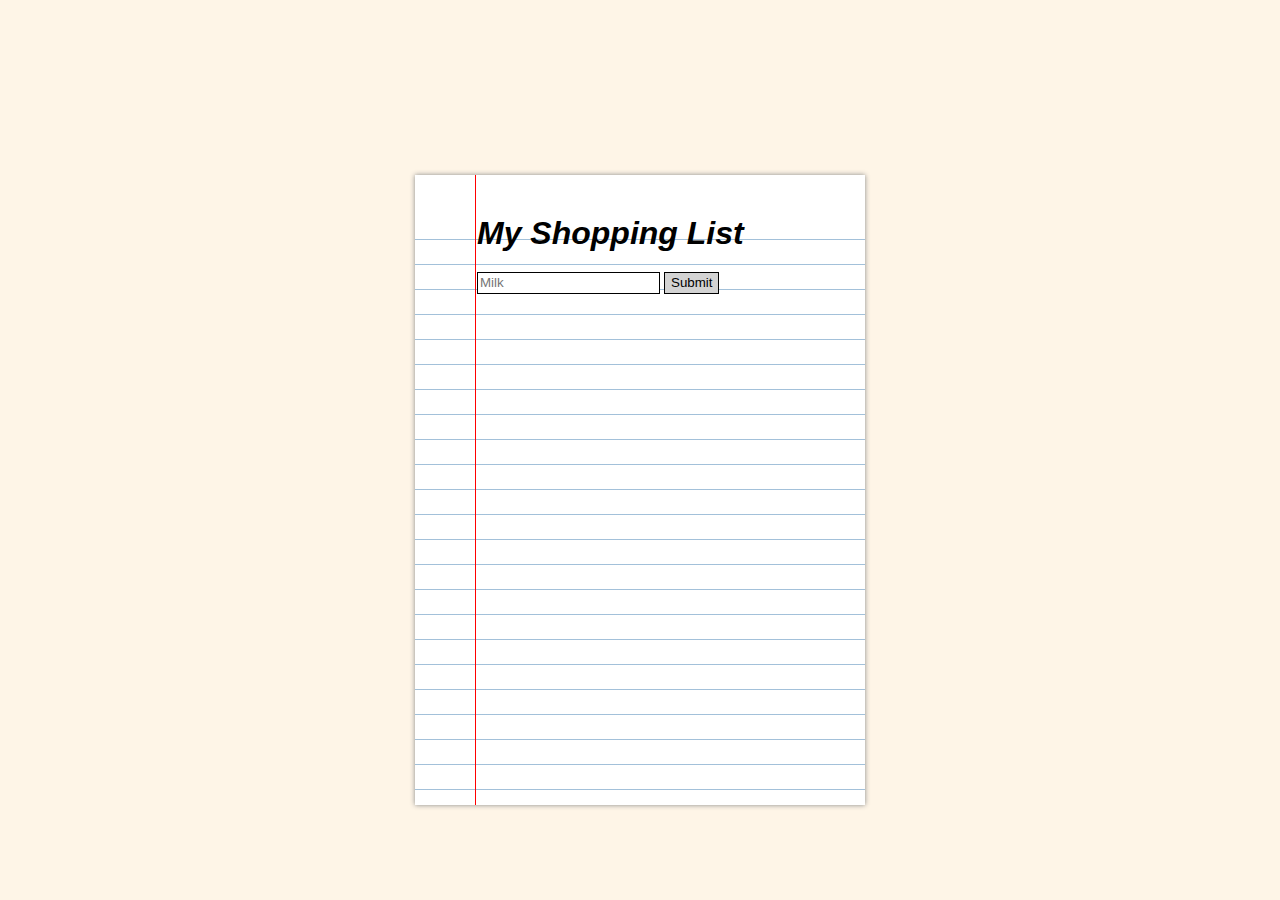
==== shopping-list-starter/index.html @ bc69d868 "Initial commit" ====
<!DOCTYPE html>

<html lang="en">
    <head>
        <meta charset="utf-8" />
        <meta
            name="viewport"
            content="width=device-width, initial-scale=1, shrink-to-fit=no"
        />
        <title>Shopping List</title>
        <link rel="stylesheet" href="styles.css" />
    </head>

    <body>
        <div id="paper">
            <div id="content-area">
                <h1>My Shopping List</h1>
                <ul id="shopping-list-items"></ul>
                <div id="inputs">
                    <div id="new-item-input">
                        <input
                            id="new-item-text"
                            type="text"
                            placeholder="Milk"
                        />
                        <input
                            id="new-item-button"
                            type="button"
                            value="Submit"
                        />
                    </div>
                </div>
            </div>
        </div>
        <script src="script.js"></script>
    </body>
</html>
---- shopping-list-starter/styles.css ----
body {
    background-color: #fef5e7;
    font-family: serif;
    margin: 10px;
}

h1 {
    font-family: sans-serif;
}

#paper {
    position: absolute;
    height: 600px;
    width: 450px;
    margin: -275px -225px;
    left: 50%;
    top: 50%;
    background-color: #fff;
    color: #000;
    box-shadow: 0px 0px 5px 0px #888;
    padding-bottom: 30px;
}

#paper::before {
    content: "";
    position: absolute;
    height: 100%;
    left: 60px;
    width: 1px;
    background-color: red;
}

#content-area {
    margin-top: 40px;
    width: 100%;
    height: 580px;
    background-image: repeating-linear-gradient(
        white 0px,
        white 24px,
        steelblue 25px
    );
}

h1 {
    margin-bottom: 17px;
}

h1,
ul {
    margin-left: 62px;
    font-style: italic;
}

ul {
    padding-left: 0;
    line-height: 25px;
    margin-bottom: 0;
}

li {
    list-style: none;
    padding-left: 5px;
}

#inputs {
    margin: 0px 0 0 62px;
    line-height: 25px;
}

input {
    border: 1px solid #000;
}

input[type="text"] {
    height: 18px;
}

input[type="button"] {
    height: 22px;
    background-color: lightgray;
}

input[type="button"]:hover {
    box-shadow: 0px 0px 3px grey;
}
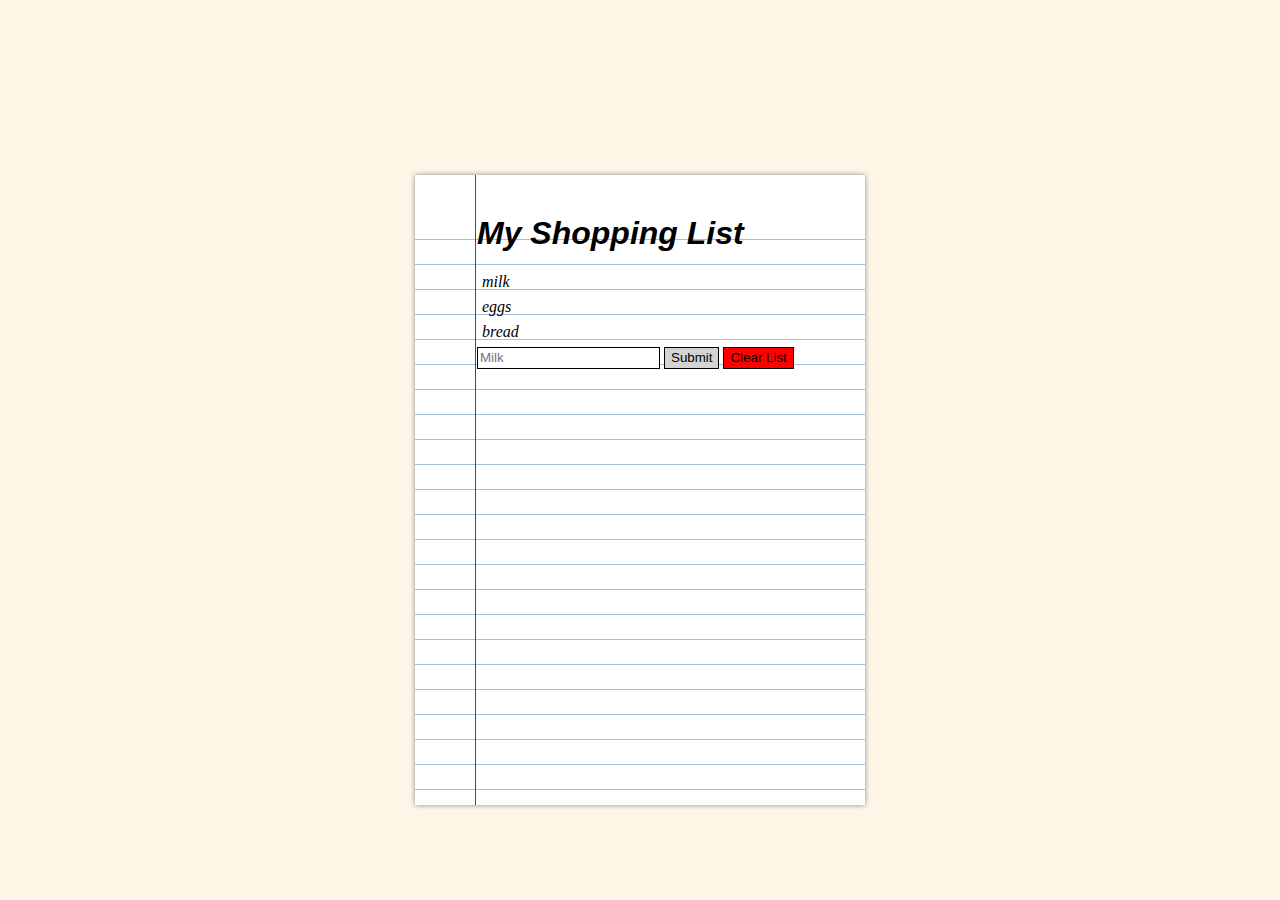
==== commit 25bdd899: "Completed shopping list challenge including creating list, add item functionality, clear list functi" ====
--- a/shopping-list-starter/index.html
+++ b/shopping-list-starter/index.html
@@ -27,6 +27,13 @@
                             id="new-item-button"
                             type="button"
                             value="Submit"
+                            onclick="addItem()"
+                        />
+                        <input 
+                            id="clear-button"
+                            type="button"
+                            value="Clear List"
+                            onclick="clearItems()"
                         />
                     </div>
                 </div>
--- a/shopping-list-starter/styles.css
+++ b/shopping-list-starter/styles.css
@@ -80,6 +80,10 @@
     background-color: lightgray;
 }
 
+#clear-button {
+    background-color: red;
+}
+
 input[type="button"]:hover {
     box-shadow: 0px 0px 3px grey;
 }
